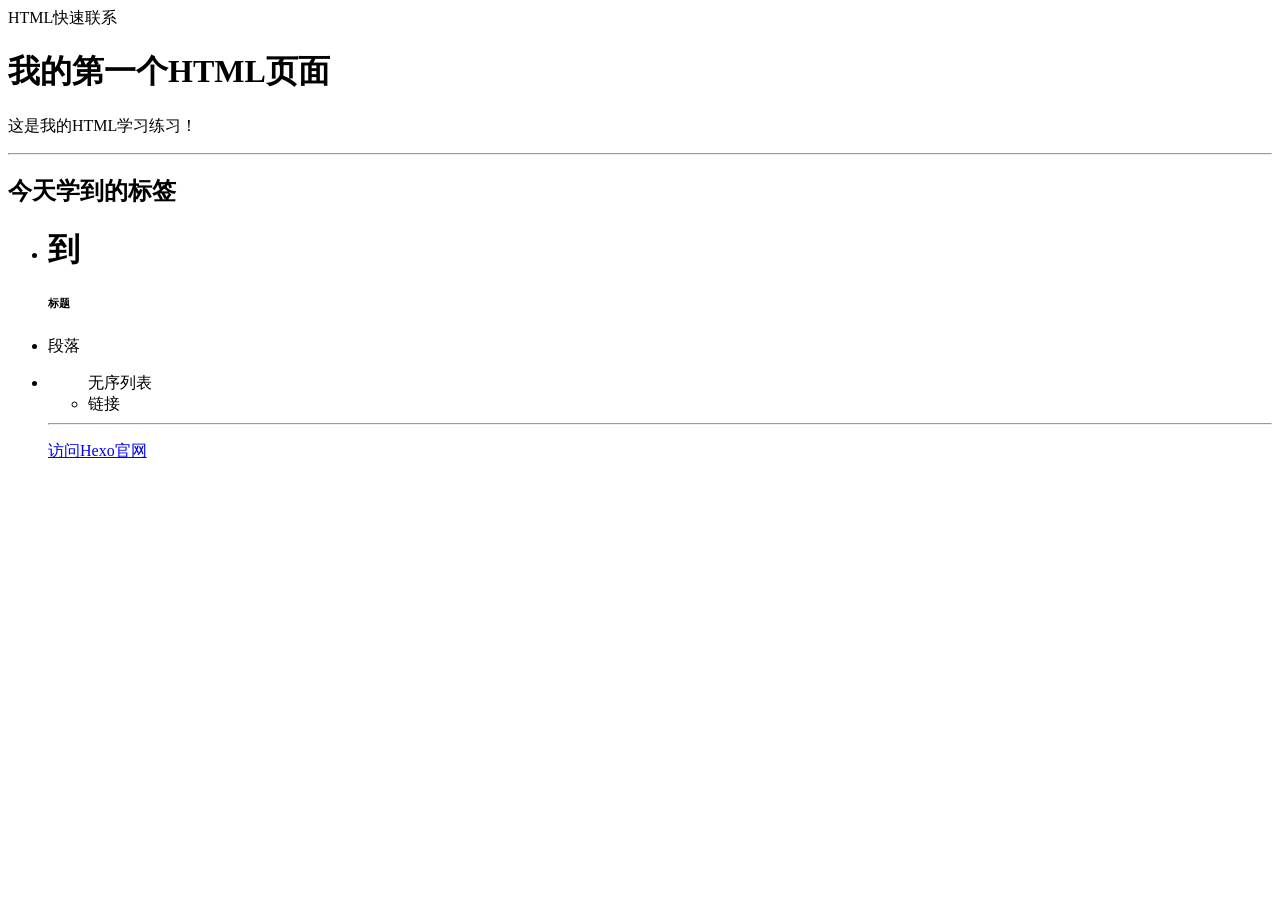
==== index.html @ 291ee744 "提交HTML快速练习 提交HTML快速练习" ====
<!DOCTYPE html>
<html lang="zh-CN">
    <head>
        <meta charset="UTF-8">
        <tittle>HTML快速联系</tittle>
    </head>
    <body>
        <h1>我的第一个HTML页面</h1>
        <p>这是我的HTML学习练习！</p>

        <hr>

        <h2>今天学到的标签</h2>
        <ul>
            <li><h1>到<h6>标题</li>
            <li><p>段落</li>
            <li><ul>无序列表</li>
            <li><a>链接</li>
        </ul>

        <hr>

        <p><a href="https://hexo.io" target="_blank">访问Hexo官网</a></p>
    </body>
</html>
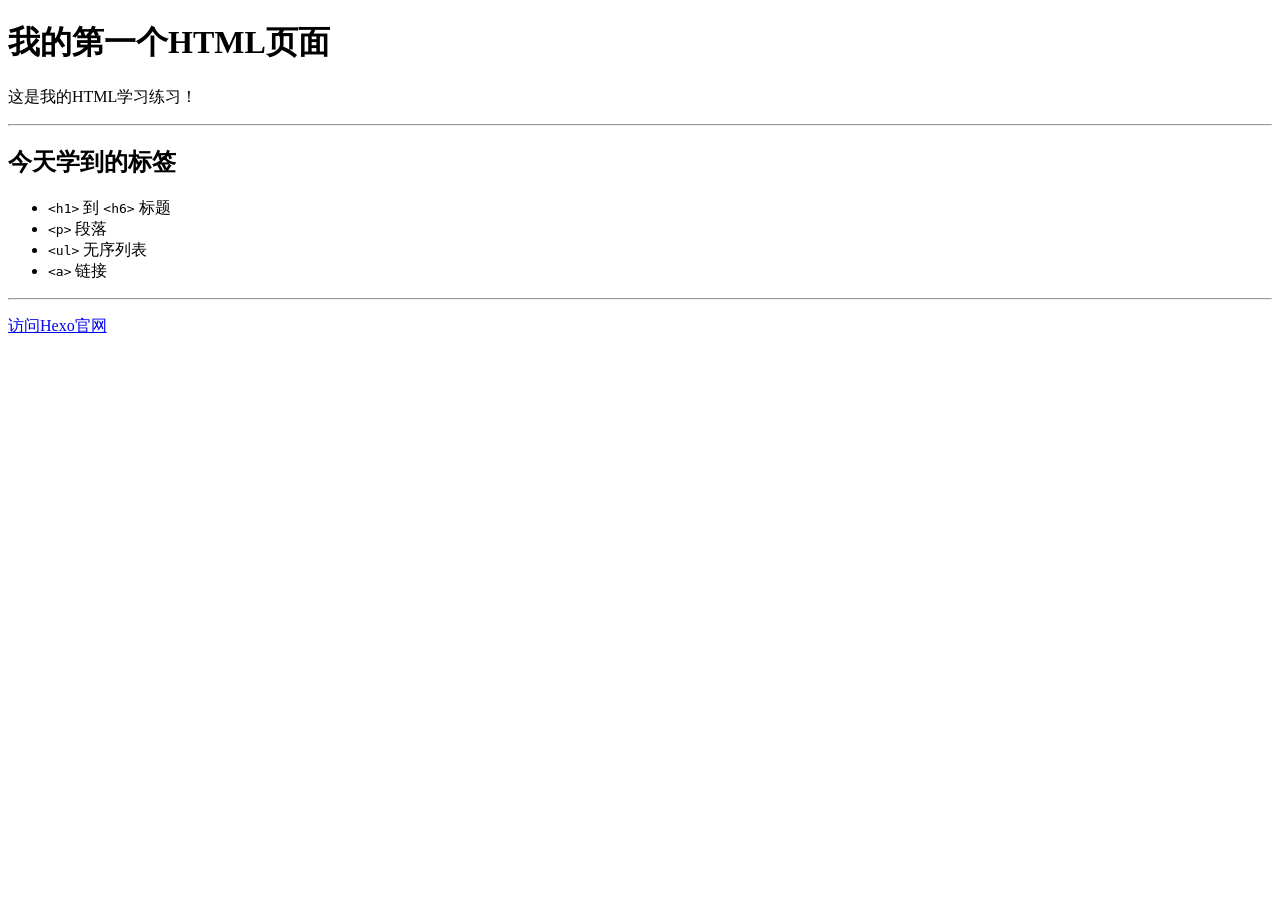
==== commit 5e52d179: "Update index.html" ====
--- a/index.html
+++ b/index.html
@@ -2,7 +2,7 @@
 <html lang="zh-CN">
     <head>
         <meta charset="UTF-8">
-        <tittle>HTML快速联系</tittle>
+        <title>HTML快速练习</title>
     </head>
     <body>
         <h1>我的第一个HTML页面</h1>
@@ -12,14 +12,14 @@
 
         <h2>今天学到的标签</h2>
         <ul>
-            <li><h1>到<h6>标题</li>
-            <li><p>段落</li>
-            <li><ul>无序列表</li>
-            <li><a>链接</li>
+            <li><code>&lt;h1&gt;</code> 到 <code>&lt;h6&gt;</code> 标题</li>
+            <li><code>&lt;p&gt;</code> 段落</li>
+            <li><code>&lt;ul&gt;</code> 无序列表</li>
+            <li><code>&lt;a&gt;</code> 链接</li>
         </ul>
 
         <hr>
 
         <p><a href="https://hexo.io" target="_blank">访问Hexo官网</a></p>
     </body>
-</html>+</html>
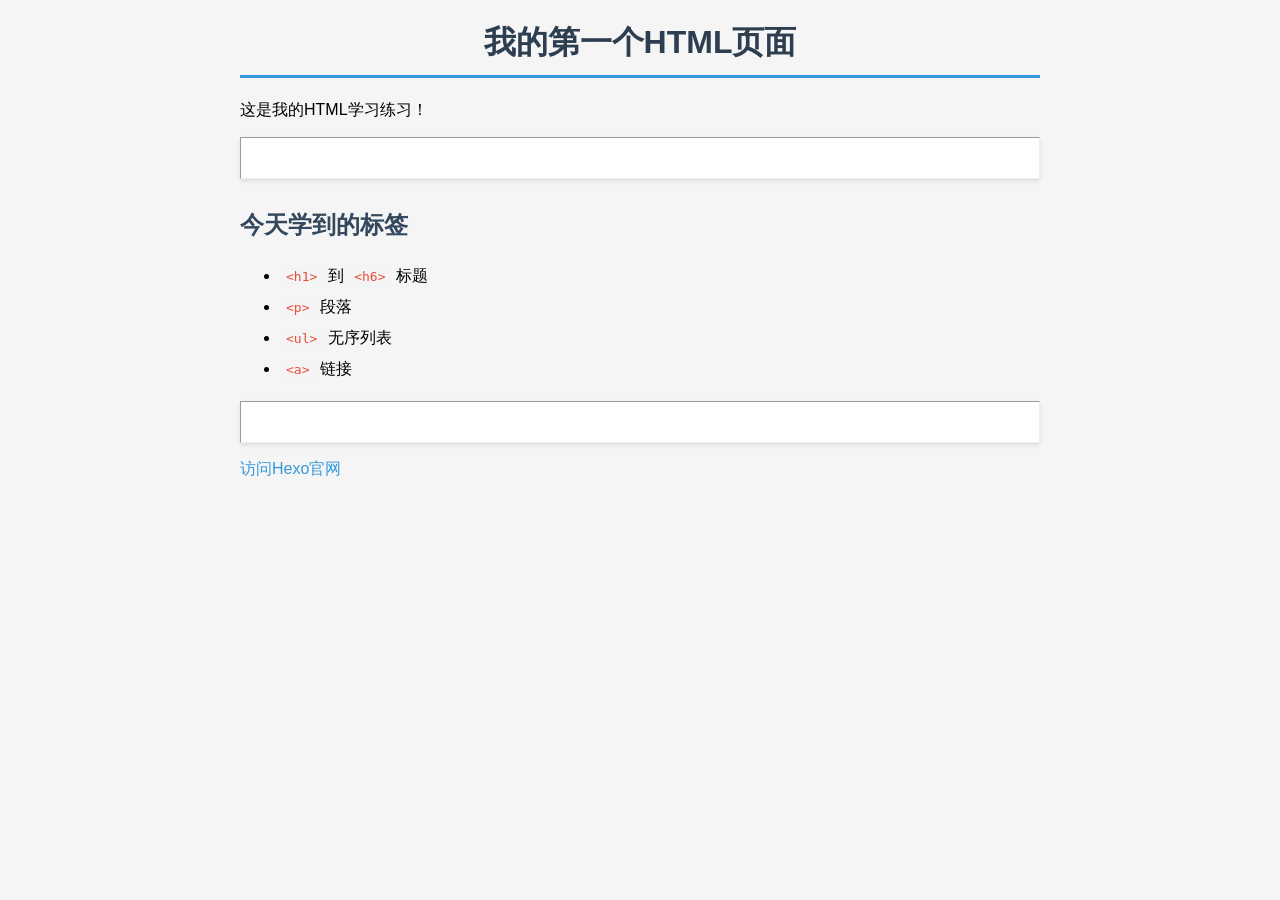
==== commit 753a92c3: "HTML+CSS练习作业 HTML+CSS练习作业" ====
--- a/index.html
+++ b/index.html
@@ -3,6 +3,7 @@
     <head>
         <meta charset="UTF-8">
         <title>HTML快速练习</title>
+        <link rel="stylesheet" href="style.css">
     </head>
     <body>
         <h1>我的第一个HTML页面</h1>
@@ -11,6 +12,7 @@
         <hr>
 
         <h2>今天学到的标签</h2>
+        <!-- 如果段落中有<h1>这种标签需要书写的话，一定要使用<code>&lt;h1&gt;</code>进行转义才可以正常显示在页面上！ -->
         <ul>
             <li><code>&lt;h1&gt;</code> 到 <code>&lt;h6&gt;</code> 标题</li>
             <li><code>&lt;p&gt;</code> 段落</li>
@@ -22,4 +24,4 @@
 
         <p><a href="https://hexo.io" target="_blank">访问Hexo官网</a></p>
     </body>
-</html>
+</html>
--- a/style.css
+++ b/style.css
@@ -0,0 +1,48 @@
+body {
+    font-family: Arial, sans-serif;
+    max-width: 800px;
+    margin: 0 auto;
+    paddding: 20px;
+    background-color: #f5f5f5
+}
+
+
+h1 {
+    color: #2c3e50;
+    text-align: center;
+    border-bottom: 3px solid #3498db;
+    padding-bottom: 10px;
+}
+
+
+h2 {
+    color: #34495e;
+    margin-top: 30px
+}
+
+hr {
+    background-color: white;
+    padding: 20px;
+    borer-radius: 8px;
+    box-shadow: 0 2px 4px rgba(0,0,0,0.1);
+}
+
+li {
+    padding: 5px 0;
+}
+
+code {
+    background-color: #f4f4f4;
+    padding: 2px 6px;
+    borer-raius: 4px;
+    color: #e74c3c;
+}
+
+a {
+    color: #3498db;
+    text-decoration: none;
+}
+
+a:hover {
+    text-decoration: underline;
+}
